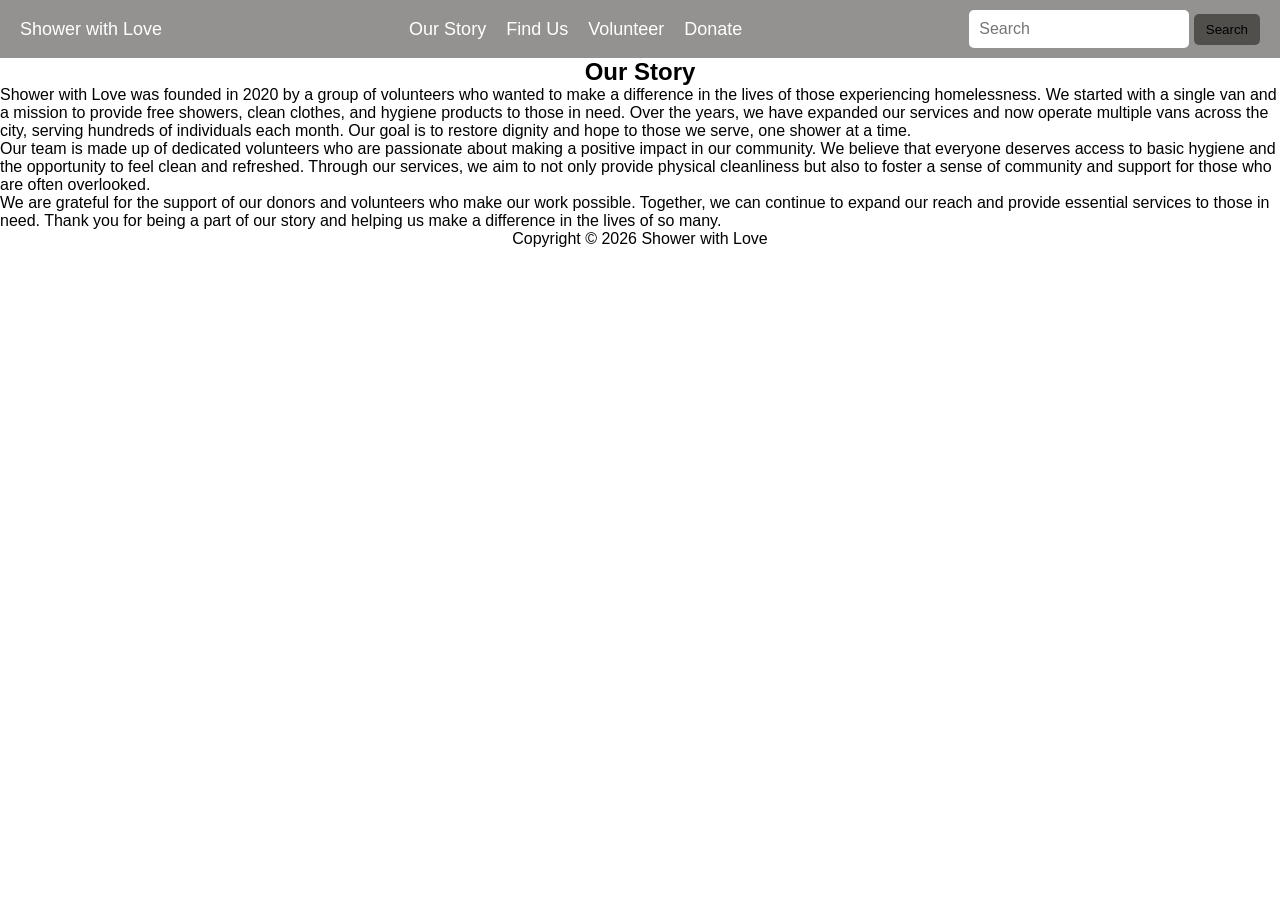
==== about.html @ 772053f4 "Created scaffold code and mimicked wireframe" ====
<!DOCTYPE html>
<html>
  <head>
    <link rel="stylesheet" href="css/styles.css">
  </head>
  <body>
    <header>
      <nav class="navbar">
        <div class="nav-brand">
          <a href="index.html">Shower with Love</a>
        </div>
      <ul class="nav-list">
        <li><a href="about.html">Our Story</a></li>
        <li><a href="find-us.html">Find Us</a></li>
        <li><a href="contact.html">Volunteer</a></li>
        <li><a href="donate.html">Donate</a></li>
      </ul>
      <div class="rightNav">
        <input type="text" name="search" id="search" placeholder="Search">
        <button class="btn btn-sm">Search</button>
      </div>
    </nav>
    </header>
    <main>
      <h2 class="section-title">Our Story</h2>
        <p>Shower with Love was founded in 2020 by a group of volunteers who wanted to make a difference in the lives of those experiencing homelessness. We started with a single van and a mission to provide free showers, clean clothes, and hygiene products to those in need. Over the years, we have expanded our services and now operate multiple vans across the city, serving hundreds of individuals each month. Our goal is to restore dignity and hope to those we serve, one shower at a time.</p>
        <p>Our team is made up of dedicated volunteers who are passionate about making a positive impact in our community. We believe that everyone deserves access to basic hygiene and the opportunity to feel clean and refreshed. Through our services, we aim to not only provide physical cleanliness but also to foster a sense of community and support for those who are often overlooked.</p>
        <p>We are grateful for the support of our donors and volunteers who make our work possible. Together, we can continue to expand our reach and provide essential services to those in need. Thank you for being a part of our story and helping us make a difference in the lives of so many.</p>
    </main>
    <footer>
        <p>Copyright &copy; 2026 Shower with Love</p>
    </footer>
  </body>
</html>
---- css/styles.css ----
* {
            margin: 0;
            padding: 0;
        }

        body {
            font-family: 'Arial', sans-serif;
        }

        /* Navbar Styles */
        .navbar {
            display: flex;
            position: sticky;
            align-items: center;
            justify-content: space-between;
            top: 0px;
            background: rgb(148, 146, 145);
            background-blend-mode: darken;
            background-size: cover;
            color: white;
            padding: 10px 20px;
        }
        .nav-brand {
            display: flex;
            list-style: none;
        }

        .nav-brand {
            margin-right: 20px;
        }

        .nav-brand :last-child {
            margin-right: 0;
        }

        .nav-brand a {
            text-decoration: none;
            color: white;
            font-size: 18px;
            transition: color 0.3s ease-in-out;
        }

        .nav-brand a:hover {
            color: #59b5eb;
        }

        .rightNav {
            text-align: right;
        }

        .nav-list {
            display: flex;
            list-style: none;
        }

        .nav-list li {
            margin-right: 20px;
        }

        .nav-list li:last-child {
            margin-right: 0;
        }

        .nav-list li a {
            text-decoration: none;
            color: white;
            font-size: 18px;
            transition: color 0.3s ease-in-out;
        }

        .nav-list li a:hover {
            color: #59b5eb;
            /* Change the color on hover */
        }

        .rightNav {
            text-align: right;
        }

        #search {
            padding: 8px;
            font-size: 16px;
            border: 2px solid #fff;
            border-radius: 5px;
        }

        .btn {
            background-color: #504f4c;
            color: #000;
            border: none;
            padding: 8px 12px;
            border-radius: 5px;
            cursor: pointer;
            transition: background-color 0.3s ease-in-out;
        }

        .btn:hover {
            background-color: #000;
            /* Change the background color on hover */
            color: #59b5eb;
        }

        /* Contact Page Styles */
        .contact-container {
            display:flex;
            gap: 40px;
            justify-content: center;
            padding: 40px;
        }

        .contact.left {
            flex: 1;
        }

        .contact.right {
            flex: 1;
        }   

        .contact.right iframe {
            width: 100%;
            height: 400px;
            border: none;
        }

        /* index Page Styles */
        .index-container {
            display:flex;
            gap: 40px;
            justify-content: center;
            padding: 40px;
        }

        .index-left {
            flex: 1;
        }

        .index-right {
            flex: 1;
        }   

        .index-right iframe {
            width: 100%;
            height: 400px;
            border: none;
        }

        /* Volunteer Form Styles */
        .section-title {
            text-align: center;
        }
        .form-container {
            max-width: 600px;
            margin: 40px auto;
        }   

        form {
            display: flex;
            flex-direction: column;
            gap: 10px;
        }

        form label {
            font-weight: bold;
        }

        form input, form select, form textarea {
            padding: 10px;
            font-size: 16px;
            border: 1px solid #ccc;
            border-radius: 5px;
            width: 100%;        
        }

        /* Donation Page Styles */


        /* Footer Styles */
        footer {
            text-align: center;
        }
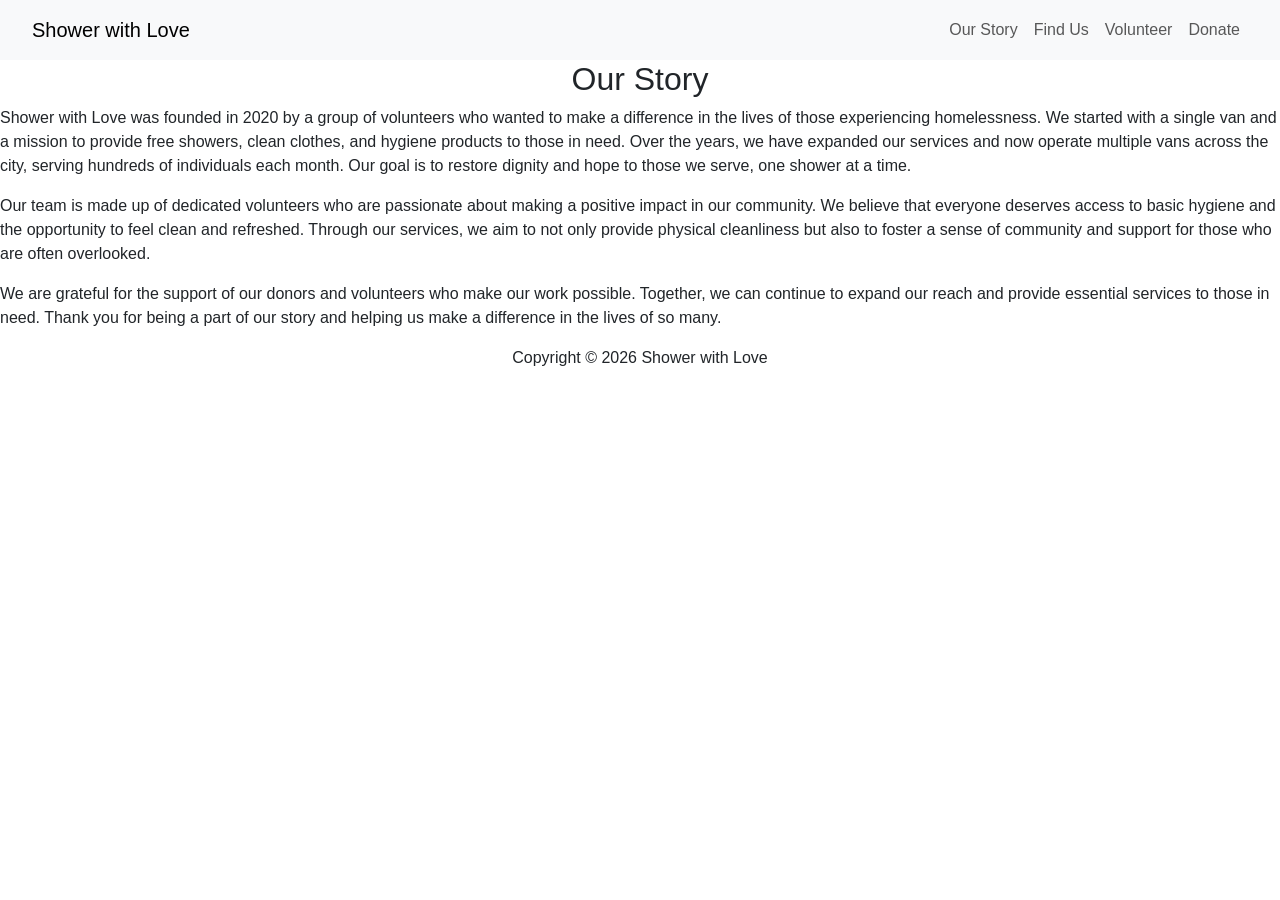
==== commit d3aadc06: "Implemented boostrap fearures such as responsive media and layout" ====
--- a/about.html
+++ b/about.html
@@ -1,25 +1,31 @@
 <!DOCTYPE html>
 <html>
   <head>
+    <meta charset="utf-8">
+    <meta name="viewport" content="width=device-width, initial-scale=1">
+    <title>Shower with Love</title>
+    <link href="https://cdn.jsdelivr.net/npm/bootstrap@5.3.8/dist/css/bootstrap.min.css" rel="stylesheet" 
+    integrity="sha384-sRIl4kxILFvY47J16cr9ZwB07vP4J8+LH7qKQnuqkuIAvNWLzeN8tE5YBujZqJLB" crossorigin="anonymous">
     <link rel="stylesheet" href="css/styles.css">
   </head>
   <body>
     <header>
-      <nav class="navbar">
-        <div class="nav-brand">
-          <a href="index.html">Shower with Love</a>
-        </div>
-      <ul class="nav-list">
-        <li><a href="about.html">Our Story</a></li>
-        <li><a href="find-us.html">Find Us</a></li>
-        <li><a href="contact.html">Volunteer</a></li>
-        <li><a href="donate.html">Donate</a></li>
-      </ul>
-      <div class="rightNav">
-        <input type="text" name="search" id="search" placeholder="Search">
-        <button class="btn btn-sm">Search</button>
+     <nav class="navbar navbar-expand-lg bg-body-tertiary">
+  <div class="container-fluid">
+    <a class="navbar-brand" href="index.html">Shower with Love</a>
+    <button class="navbar-toggler" type="button" data-bs-toggle="collapse" data-bs-target="#navbarNav" aria-controls="navbarNav" aria-expanded="false" aria-label="Toggle navigation">
+      <span class="navbar-toggler-icon"></span>
+    </button>
+    <div class="collapse navbar-collapse" id="navbarNav">
+      <div class="navbar-nav ms-auto">
+        <a class="nav-link" href="about.html">Our Story</a>
+        <a class="nav-link" href="find-us.html">Find Us</a>
+        <a class="nav-link" href="contact.html">Volunteer</a>
+        <a class="nav-link" href="donate.html">Donate</a>
       </div>
-    </nav>
+    </div>
+  </div>
+</nav>
     </header>
     <main>
       <h2 class="section-title">Our Story</h2>
@@ -30,5 +36,6 @@
     <footer>
         <p>Copyright &copy; 2026 Shower with Love</p>
     </footer>
+    <script src="https://cdn.jsdelivr.net/npm/bootstrap@5.3.8/dist/js/bootstrap.bundle.min.js" integrity="sha384-FKyoEForCGlyvwx9Hj09JcYn3nv7wiPVlz7YYwJrWVcXK/BmnVDxM+D2scQbITxI" crossorigin="anonymous"></script>
   </body>
 </html>
